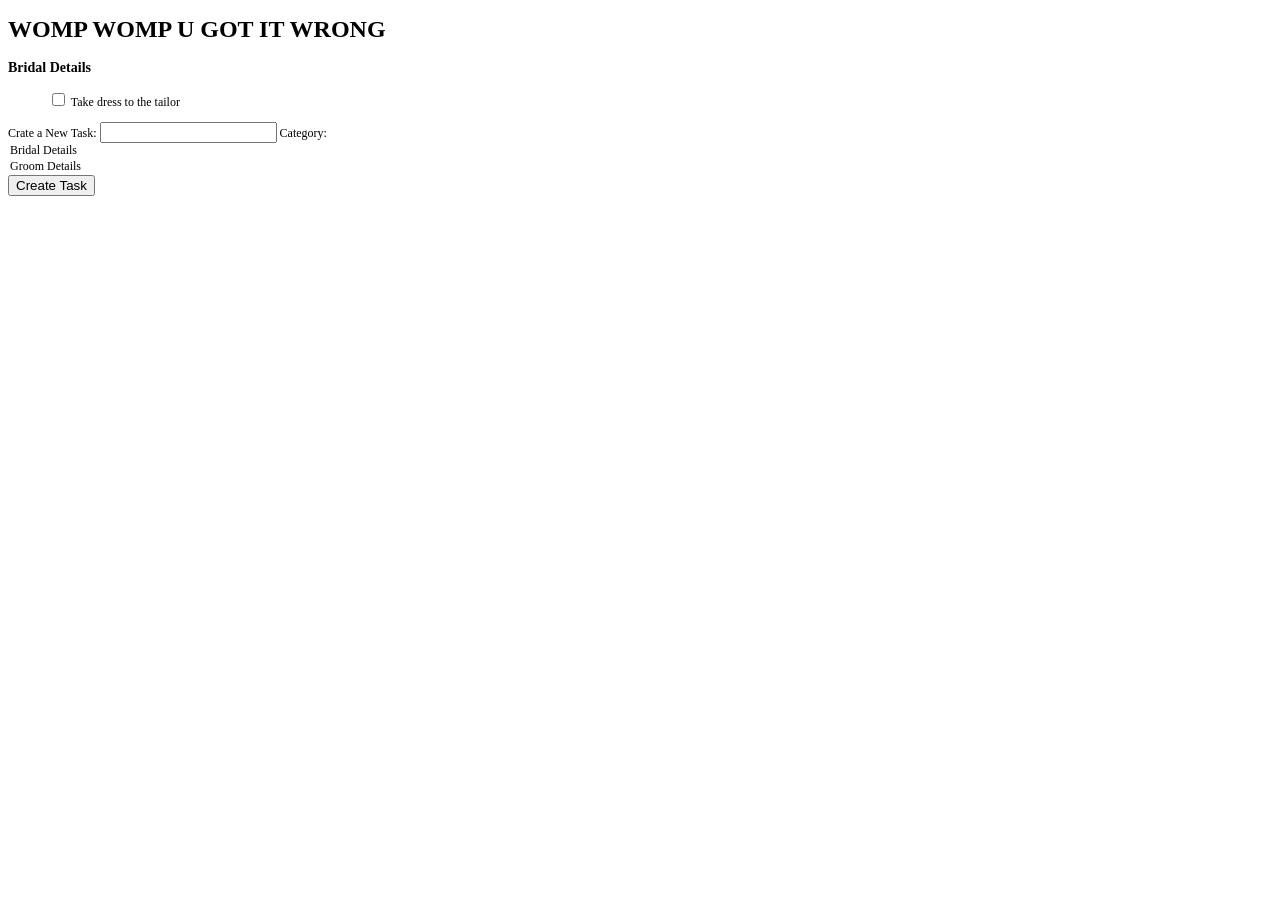
==== Code/index.html @ ea0395c4 "Rename wedding.html to index.html" ====
<!DOCTYPE html>
<html lang="en">
    <head>
        <title>My Wedding To-Dos</title>
<!-- no index tag -->
        <meta name="robots" content="noindex, nofollow">;
<!-- Password -->
        <script>
            const password = "yourpassword";
            
            const userInput = prompt("What's the Password Foo:");
            if (userInput !== password) {
                document.body.innerHTML = "<h1>WOMP WOMP U GOT IT WRONG</h1>";
            }

        </script>

        <meta charset="UTF-8">
        <meta name="viewport" content="width=device-width, initial-scale=1.0">
        <link rel="stylesheet" href="wedding.css">
    </head>
<body>
   <a class="checklist1">
    <h3>Bridal Details</h3>
     <ul class="bridelist1">
        <li>
            <label>
                <input type="checkbox">
                <span class="checkmark"></span>
                Take dress to the tailor
            </label>
        </li>
     </ul>
   </a> 
   <a class="form"
    <form id="addToDo">
        <label for="task">Crate a New Task:</label>
         <input type="text" id="Task" required>
        <label for="category">Category:</label>
         <option value="bridal-details">Bridal Details</option>
         <option value="groom-details">Groom Details</option>
        <button type="submit">Create Task</button>
    </form>

<!-- Linked JavaScript File -->

<script src="wedding.js"></script>

</body>
</html>
---- Code/wedding.css ----
/*begin CSS code*/
body {
    font-size: 12px;
    font-family: Georgia, 'Times New Roman', Times, serif;
    background-color: #ffffff;
    color: black;
}

ul {
    list-style-type: none;
}
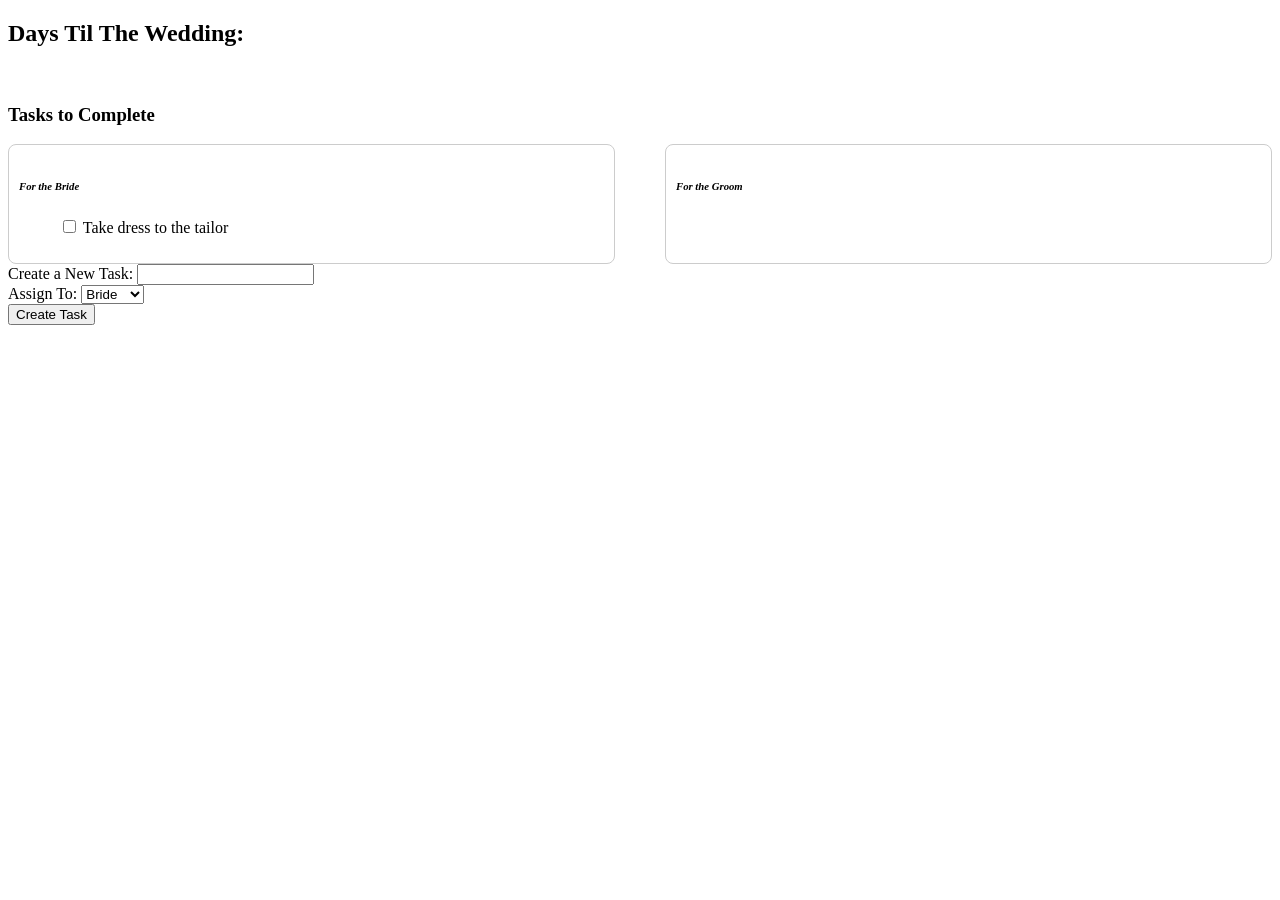
==== commit a3105594: "new changes 3/31/2026" ====
--- a/Code/index.html
+++ b/Code/index.html
@@ -1,50 +1,63 @@
 <!DOCTYPE html>
 <html lang="en">
-    <head>
-        <title>My Wedding To-Dos</title>
-<!-- no index tag -->
-        <meta name="robots" content="noindex, nofollow">;
-<!-- Password -->
-        <script>
-            const password = "yourpassword";
-            
-            const userInput = prompt("What's the Password Foo:");
-            if (userInput !== password) {
-                document.body.innerHTML = "<h1>WOMP WOMP U GOT IT WRONG</h1>";
-            }
+<head>
+    <title>My Wedding To-Dos</title>
+    <meta name="robots" content="noindex, nofollow">
+    <meta charset="UTF-8">
+    <meta name="viewport" content="width=device-width, initial-scale=1.0">
+    <link rel="stylesheet" href="wedding.css">
+</head>
+<body>
+<div id="text">
+  <h2>Days Til The Wedding:</h2>
+</div>
+    <div id="countdown">
+    <p id="countdown"></p>
+    <br>
+</div>
+<section id="checklist">
+    <h3>Tasks to Complete</h3>
 
-        </script>
+    <div class="columns">
+        <!-- Bride column -->
+        <div class="column">
+            <h6 id="bride"><em>For the Bride</em></h6>
+            <ul class="bridelist1">
+                <li>
+                    <label>
+                        <input type="checkbox">
+                        <span class="checkmark"></span>
+                        Take dress to the tailor
+                    </label>
+                </li>
+            </ul>
+            <ul id="brideTasks"></ul>
+        </div>
 
-        <meta charset="UTF-8">
-        <meta name="viewport" content="width=device-width, initial-scale=1.0">
-        <link rel="stylesheet" href="wedding.css">
-    </head>
-<body>
-   <a class="checklist1">
-    <h3>Bridal Details</h3>
-     <ul class="bridelist1">
-        <li>
-            <label>
-                <input type="checkbox">
-                <span class="checkmark"></span>
-                Take dress to the tailor
-            </label>
-        </li>
-     </ul>
-   </a> 
-   <a class="form"
+        <!-- Groom column -->
+        <div class="column">
+            <h6 id="groom"><em>For the Groom</em></h6>
+            <ul id="groomTasks"></ul>
+        </div>
+    </div>
+</section>
+
+<!-- Form to add new tasks -->
+<div id="form">
     <form id="addToDo">
-        <label for="task">Crate a New Task:</label>
-         <input type="text" id="Task" required>
-        <label for="category">Category:</label>
-         <option value="bridal-details">Bridal Details</option>
-         <option value="groom-details">Groom Details</option>
+        <label for="task">Create a New Task:</label>
+        <input type="text" id="task" required>
+        <br>
+        <label for="assignee">Assign To:</label>
+        <select id="assignee">
+            <option value="bride">Bride</option>
+            <option value="groom">Groom</option>
+        </select>
+        <br>
         <button type="submit">Create Task</button>
     </form>
-
-<!-- Linked JavaScript File -->
+</div>
 
 <script src="wedding.js"></script>
-
 </body>
-</html>
+</html>
--- a/Code/wedding.css
+++ b/Code/wedding.css
@@ -1,9 +1,31 @@
 /*begin CSS code*/
-body {
-    font-size: 12px;
-    font-family: Georgia, 'Times New Roman', Times, serif;
-    background-color: #ffffff;
-    color: black;
+.columns {
+    display: flex;
+    gap: 50px; /* space between columns */
+}
+
+.column {
+    flex: 1;
+    border: 1px solid #ccc;
+    padding: 10px;
+    border-radius: 8px;
+}
+
+#brideTasks li, #groomTasks li {
+    margin-bottom: 8px;
+}
+
+#brideTasks button, #groomTasks button {
+    background-color: red;
+    color: white;
+    border: none;
+    padding: 2px 6px;
+    border-radius: 4px;
+    cursor: pointer;
+}
+
+#brideTasks button:hover, #groomTasks button:hover {
+    opacity: 0.8;
 }
 
 ul {
